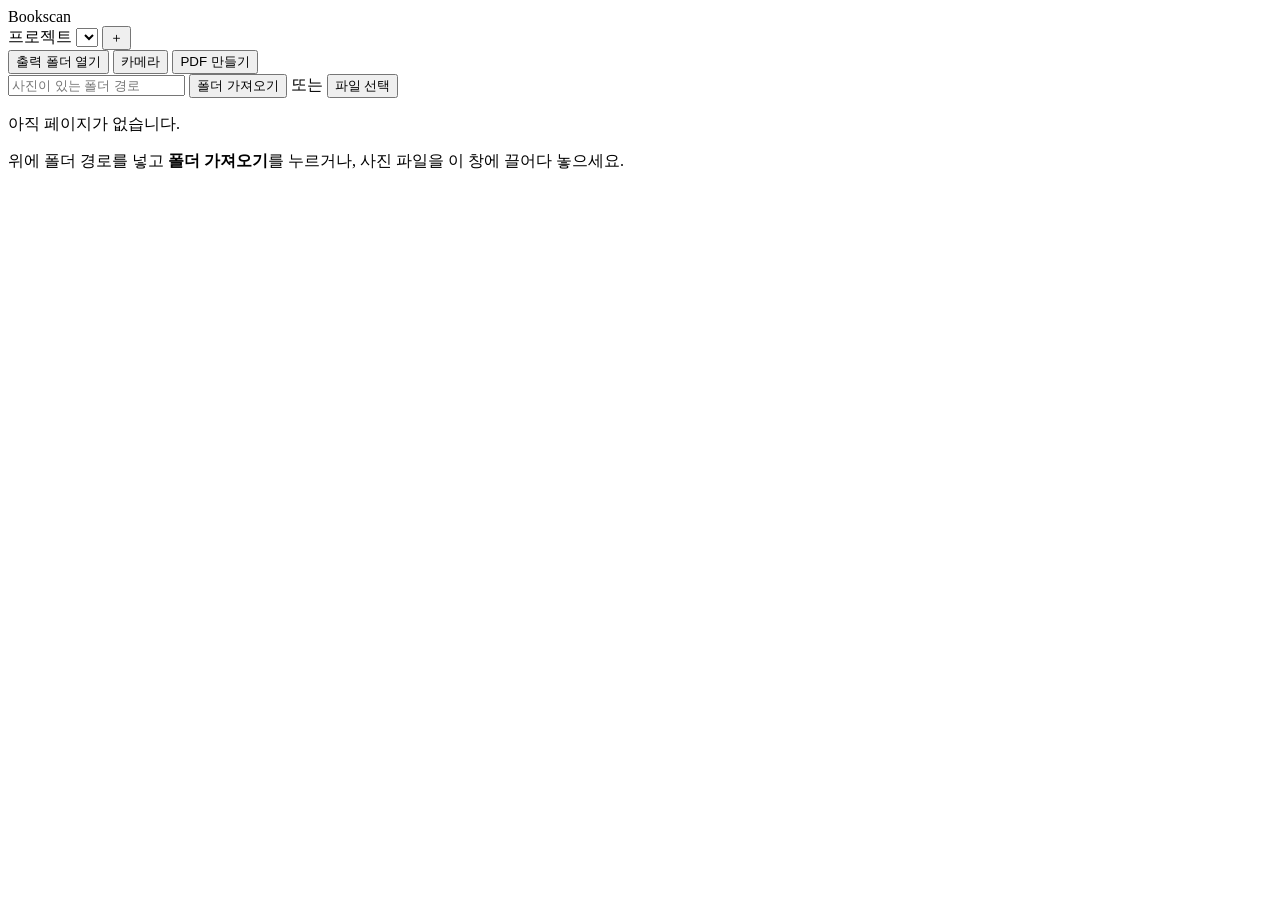
==== web/index.html @ e57078f7 "책/문서 사진 스캔 후처리 + PDF 변환 프로그램 사진에서 페이지를 검출해 원근을 펴고 스캔 품질로 보정한 뒤, 순서대로 묶어 PDF로 만드는 로컬 웹 앱. 브라우저 UI로 쓰지" ====
<!DOCTYPE html>
<html lang="ko">
<head>
<meta charset="utf-8">
<meta name="viewport" content="width=device-width, initial-scale=1">
<title>Bookscan</title>
<link rel="stylesheet" href="/static/style.css">
</head>
<body>

<header class="topbar">
  <div class="brand">Bookscan</div>
  <div class="project">
    <label>프로젝트</label>
    <select id="projectSelect"></select>
    <button id="newProject" class="ghost" title="새 프로젝트">＋</button>
  </div>
  <div class="spacer"></div>
  <button id="revealBtn" class="ghost">출력 폴더 열기</button>
  <button id="cameraBtn" class="ghost">카메라</button>
  <button id="pdfBtn" class="primary">PDF 만들기</button>
</header>

<div id="toast" class="toast" hidden></div>

<main>
  <section id="importBar" class="importbar">
    <div class="row">
      <input id="folderInput" type="text" placeholder="사진이 있는 폴더 경로">
      <button id="importFolder">폴더 가져오기</button>
      <span class="or">또는</span>
      <button id="pickFiles">파일 선택</button>
      <input id="fileInput" type="file" accept="image/*" multiple hidden>
    </div>
    <div id="progress" class="progress" hidden>
      <div class="bar"><div class="fill"></div></div>
      <span class="label"></span>
    </div>
  </section>

  <section id="grid" class="grid"></section>

  <div id="empty" class="empty">
    <p>아직 페이지가 없습니다.</p>
    <p class="hint">위에 폴더 경로를 넣고 <b>폴더 가져오기</b>를 누르거나, 사진 파일을 이 창에 끌어다 놓으세요.</p>
  </div>
</main>

<!-- 편집 패널 -->
<div id="editor" class="overlay" hidden>
  <div class="panel editor-panel">
    <header>
      <h2 id="editTitle">페이지 편집</h2>
      <button class="close" data-close>✕</button>
    </header>
    <div class="editor-body">
      <div class="canvas-wrap">
        <canvas id="cornerCanvas"></canvas>
        <p class="hint">모서리 점을 끌어서 페이지 영역을 맞추세요.</p>
      </div>
      <div class="editor-side">
        <img id="editPreview" class="preview" alt="결과 미리보기">
        <div id="editNotes" class="notes"></div>

        <div class="field">
          <label>출력</label>
          <div class="seg" id="modeSeg">
            <button data-mode="color">컬러</button>
            <button data-mode="gray">회색조</button>
            <button data-mode="bw">흑백</button>
          </div>
        </div>

        <div class="field">
          <label>회전</label>
          <div class="btns">
            <button data-rotate="-90">↶ 90°</button>
            <button data-rotate="90">↷ 90°</button>
            <button data-rotate="180">180°</button>
          </div>
        </div>

        <div class="field">
          <label>펼침면</label>
          <div class="seg" id="spreadSeg">
            <button data-spread="auto">자동</button>
            <button data-spread="single">한 면</button>
            <button data-spread="split">두 면 분할</button>
          </div>
        </div>

        <div class="field" id="gutterField">
          <label>책등 위치 <span id="gutterVal" class="mono"></span></label>
          <input id="gutterRange" type="range" min="20" max="80" step="1">
        </div>

        <div class="field">
          <label class="check">
            <input id="dewarpToggle" type="checkbox"> 곡면 펴기 (dewarp)
          </label>
          <p class="hint small">결과가 이상하면 꺼보세요. 평평한 종이는 자동으로 건너뜁니다.</p>
        </div>

        <div class="field">
          <label>밝기 <span id="brightVal" class="mono">0</span></label>
          <input id="brightRange" type="range" min="-60" max="60" step="5" value="0">
          <label>대비 <span id="contrastVal" class="mono">0</span></label>
          <input id="contrastRange" type="range" min="-60" max="60" step="5" value="0">
        </div>

        <div class="editor-actions">
          <button id="resetCorners" class="ghost">코너 자동 재검출</button>
          <button id="applyEdit" class="primary">적용</button>
        </div>
      </div>
    </div>
  </div>
</div>

<!-- 카메라 패널 -->
<div id="cameraPanel" class="overlay" hidden>
  <div class="panel camera-panel">
    <header>
      <h2>카메라 촬영</h2>
      <button class="close" data-close>✕</button>
    </header>
    <div class="camera-body">
      <div class="row">
        <select id="deviceSelect"></select>
        <button id="openCamera">연결</button>
        <button id="closeCamera" class="ghost">해제</button>
      </div>
      <p id="cameraHint" class="hint"></p>
      <div class="stage">
        <img id="cameraView" alt="라이브 화면">
        <div id="cameraPlaceholder" class="placeholder">카메라를 선택하고 연결을 누르세요.</div>
      </div>
      <div class="row center">
        <button id="captureBtn" class="primary big">촬영 (스페이스바)</button>
        <span id="captureCount" class="mono"></span>
      </div>
    </div>
  </div>
</div>

<!-- PDF 패널 -->
<div id="pdfPanel" class="overlay" hidden>
  <div class="panel small-panel">
    <header>
      <h2>PDF 만들기</h2>
      <button class="close" data-close>✕</button>
    </header>
    <div class="pdf-body">
      <div class="field">
        <label>파일 이름</label>
        <input id="pdfName" type="text" placeholder="내 스캔">
      </div>
      <div class="field">
        <label>용지 크기</label>
        <select id="pdfSize">
          <option value="auto">이미지 비율 그대로 (권장)</option>
          <option value="a4">A4</option>
          <option value="letter">Letter</option>
          <option value="b5">B5</option>
        </select>
      </div>
      <p id="pdfInfo" class="hint"></p>
      <div class="editor-actions">
        <button id="makePdf" class="primary">만들기</button>
      </div>
    </div>
  </div>
</div>

<div id="dropzone" class="dropzone" hidden><span>사진을 놓으면 가져옵니다</span></div>

<script src="/static/app.js"></script>
</body>
</html>
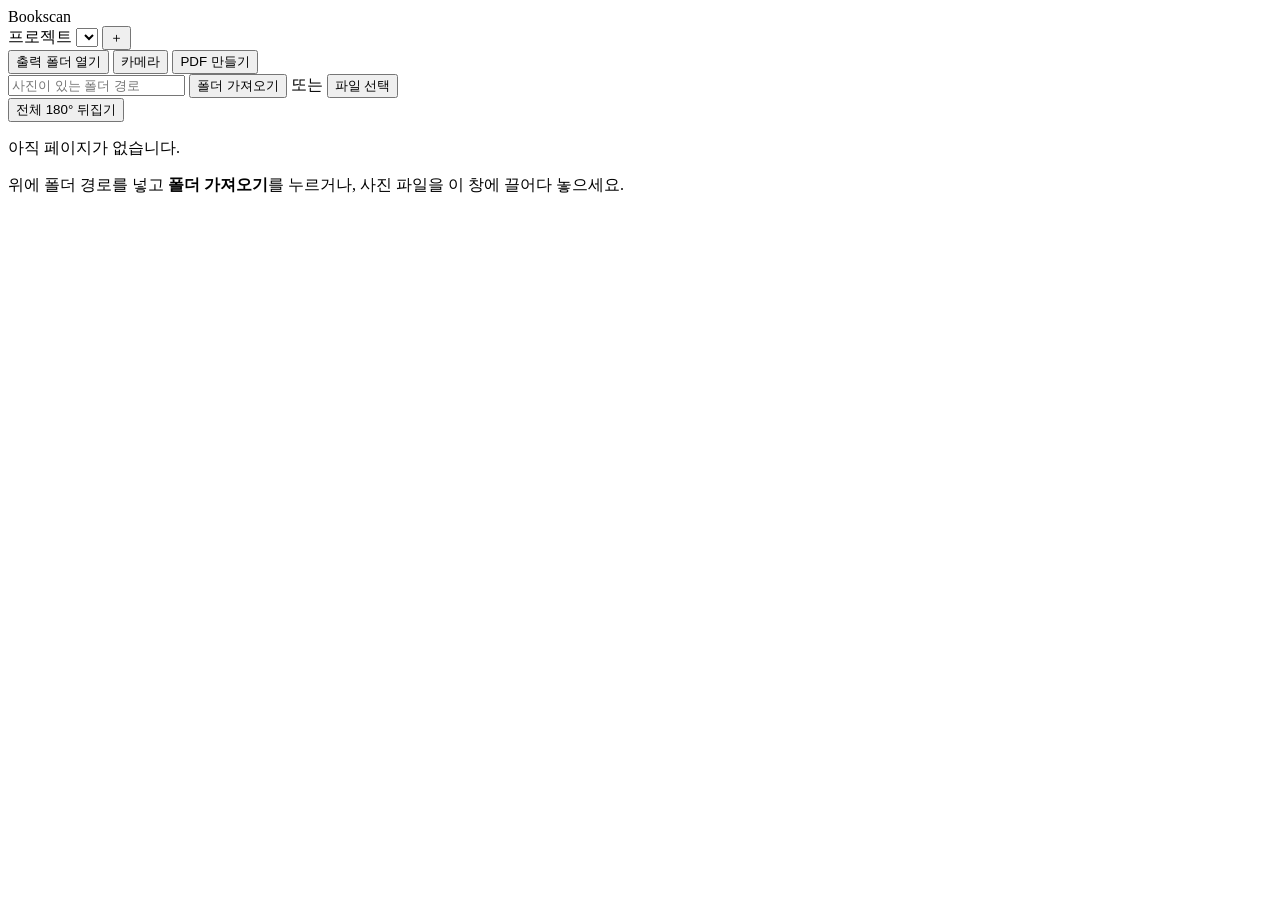
==== commit 0a720687: "자동 회전과 펼침면 병합 검출 추가 실제 사진 3장에서 결과가 나쁘다는 지적을 받고 원인을 추적했다. 책을 옆으로 눕혀 펼친 채 찍은 사진이었고, 근본 원인 하나가 여러 증상으로 " ====
--- a/web/index.html
+++ b/web/index.html
@@ -31,6 +31,11 @@
       <span class="or">또는</span>
       <button id="pickFiles">파일 선택</button>
       <input id="fileInput" type="file" accept="image/*" multiple hidden>
+      <div class="spacer"></div>
+      <button id="rotateAll" class="ghost"
+              title="글줄 방향(가로/세로)은 자동으로 맞지만 상하는 자동 판별하지 않습니다. 한 번에 찍은 사진은 상하가 모두 같으므로 전체를 한 번에 뒤집습니다.">
+        전체 180° 뒤집기
+      </button>
     </div>
     <div id="progress" class="progress" hidden>
       <div class="bar"><div class="fill"></div></div>
@@ -73,11 +78,16 @@
 
         <div class="field">
           <label>회전</label>
+          <label class="check">
+            <input id="autoRotateToggle" type="checkbox"> 자동 회전 (글줄이 가로로 눕게)
+          </label>
           <div class="btns">
             <button data-rotate="-90">↶ 90°</button>
             <button data-rotate="90">↷ 90°</button>
             <button data-rotate="180">180°</button>
           </div>
+          <p class="hint small">자동 회전은 축(가로/세로)만 맞춥니다. 상하가 뒤집혔으면
+            180°를 누르거나, 목록 위의 <b>전체 180° 뒤집기</b>로 한꺼번에 처리하세요.</p>
         </div>
 
         <div class="field">
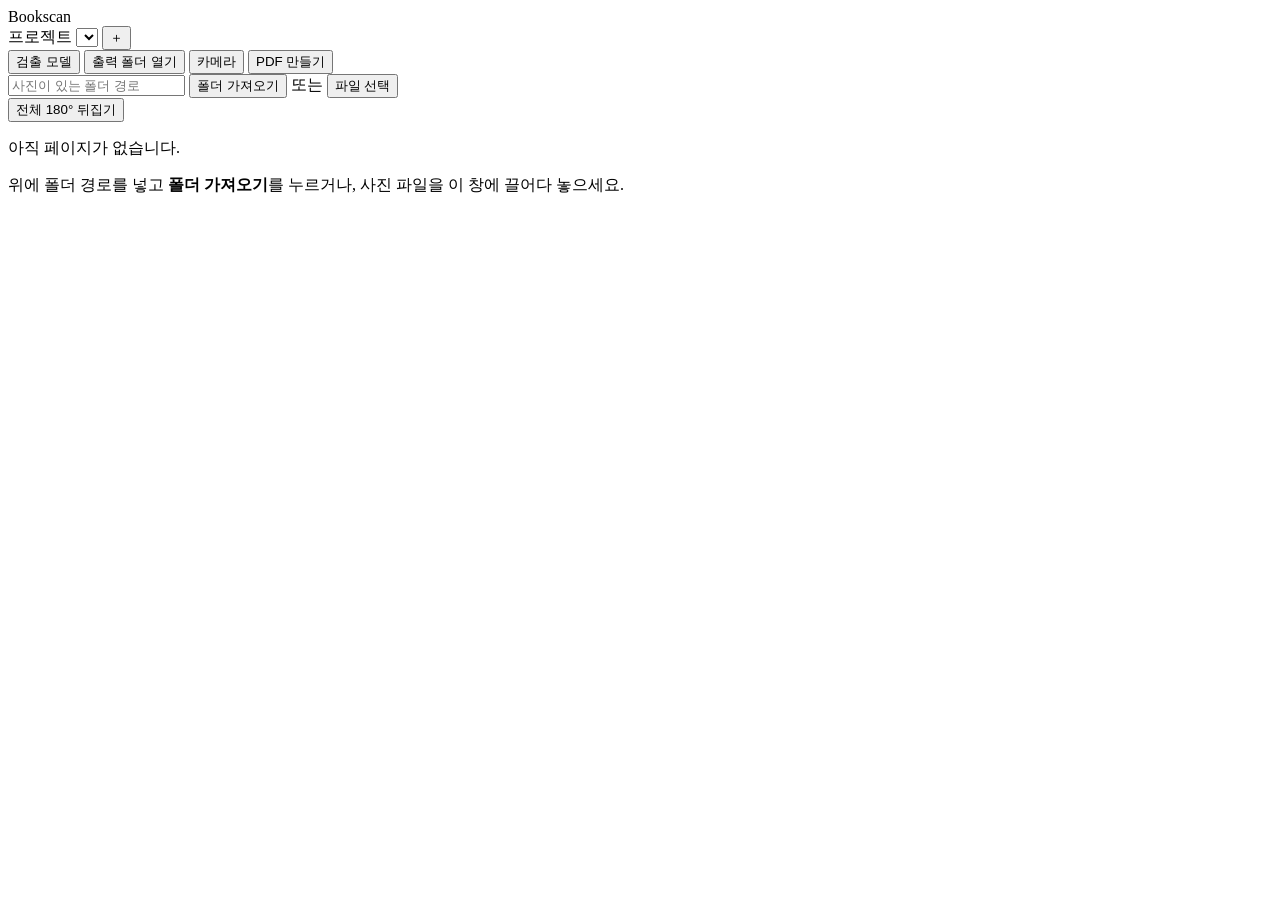
==== commit 0977e884: "Document-Scanner 신경망을 검출기로 붙이고 모델 선택 기능 추가 Saeed-Biabani/Document-Scanner(MIT)의 U-Net을 선택 가능한 검출기로 편" ====
--- a/web/index.html
+++ b/web/index.html
@@ -16,6 +16,7 @@
     <button id="newProject" class="ghost" title="새 프로젝트">＋</button>
   </div>
   <div class="spacer"></div>
+  <button id="modelBtn" class="ghost">검출 모델</button>
   <button id="revealBtn" class="ghost">출력 폴더 열기</button>
   <button id="cameraBtn" class="ghost">카메라</button>
   <button id="pdfBtn" class="primary">PDF 만들기</button>
@@ -105,6 +106,20 @@
         </div>
 
         <div class="field">
+          <label>검출 모델</label>
+          <select id="detectorSelect"></select>
+          <p id="detectorHint" class="hint small"></p>
+        </div>
+
+        <div class="field">
+          <label class="check">
+            <input id="trimToggle" type="checkbox"> 책 경계로 재단 (배경 제거)
+          </label>
+          <p class="hint small">책 실루엣을 따로 따서 책상·바닥을 지우고 휜 테두리를 폅니다.
+            펼침면을 쪼갤 때 한쪽에 배경이 몰리는 걸 막아줍니다.</p>
+        </div>
+
+        <div class="field">
           <label class="check">
             <input id="dewarpToggle" type="checkbox"> 곡면 펴기 (dewarp)
           </label>
@@ -148,6 +163,30 @@
       <div class="row center">
         <button id="captureBtn" class="primary big">촬영 (스페이스바)</button>
         <span id="captureCount" class="mono"></span>
+      </div>
+    </div>
+  </div>
+</div>
+
+<!-- 검출 모델 패널 -->
+<div id="modelPanel" class="overlay" hidden>
+  <div class="panel small-panel">
+    <header>
+      <h2>페이지 검출 모델</h2>
+      <button class="close" data-close>✕</button>
+    </header>
+    <div class="pdf-body">
+      <p class="hint">앞으로 가져올 사진에 쓸 모델입니다. 사진별로는 편집 창에서 따로 바꿀 수 있습니다.</p>
+      <div id="modelList" class="modellist"></div>
+      <div id="modelProgress" class="progress" hidden>
+        <div class="bar"><div class="fill"></div></div>
+        <span class="label"></span>
+      </div>
+      <label class="check">
+        <input id="modelApplyAll" type="checkbox"> 이미 가져온 사진도 다시 처리
+      </label>
+      <div class="editor-actions">
+        <button id="applyModel" class="primary">선택 적용</button>
       </div>
     </div>
   </div>
